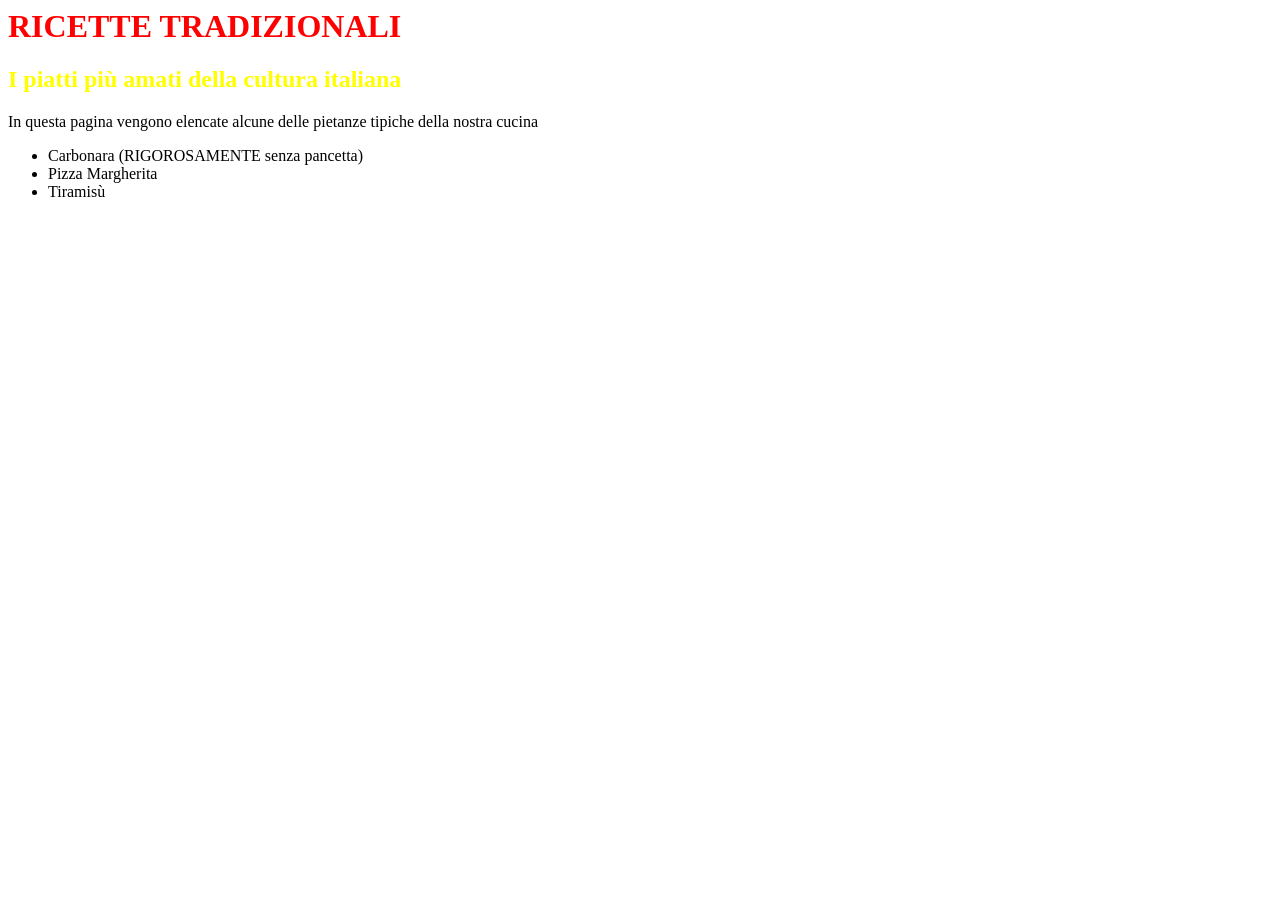
==== pagina2.html @ 1226ac3f "Add pagina2.html with traditional recipes" ====
<html>
  <head>
   <link rel="stylesheet" href="style.css"> 
  </head>
  <body>
    <h1 style="color:red">RICETTE TRADIZIONALI</h1>
    <h2 style="color:yellow">I piatti più amati della cultura italiana</h2>
    <p>In questa pagina vengono elencate alcune delle pietanze tipiche della nostra cucina</p>
    <ul>
      <li>Carbonara (RIGOROSAMENTE senza pancetta)</li>
      <li>Pizza Margherita</li>
      <li>Tiramisù</li>
    </ul>
  </body>
</html>
---- style.css ----
h1 {color: red}
h2 {color:orange}
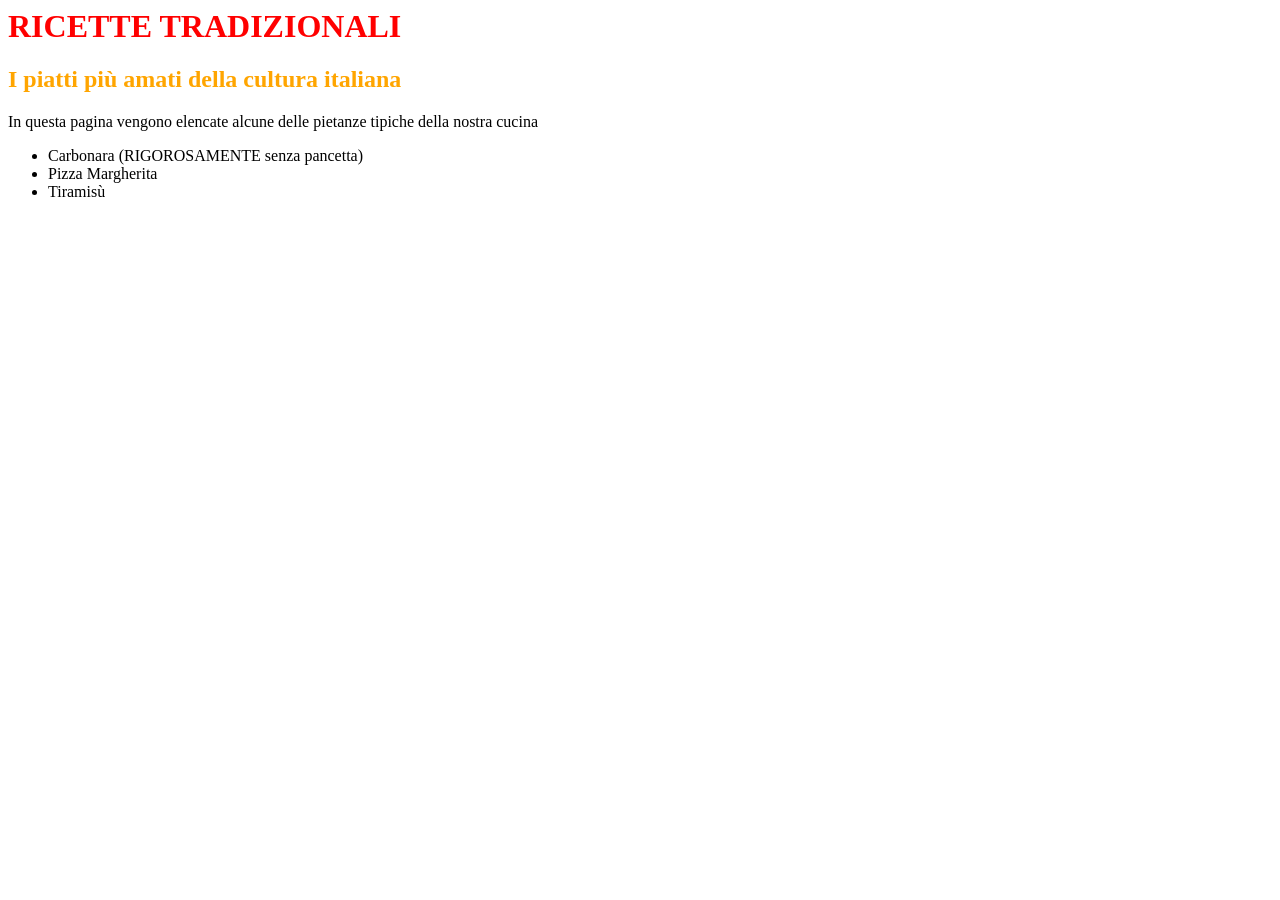
==== commit 2c7b7e98: "Update pagina2.html" ====
--- a/pagina2.html
+++ b/pagina2.html
@@ -2,9 +2,9 @@
   <head>
    <link rel="stylesheet" href="style.css"> 
   </head>
-  <body>
-    <h1 style="color:red">RICETTE TRADIZIONALI</h1>
-    <h2 style="color:yellow">I piatti più amati della cultura italiana</h2>
+  <body class=pagina2>
+    <h1>RICETTE TRADIZIONALI</h1>
+    <h2>I piatti più amati della cultura italiana</h2>
     <p>In questa pagina vengono elencate alcune delle pietanze tipiche della nostra cucina</p>
     <ul>
       <li>Carbonara (RIGOROSAMENTE senza pancetta)</li>
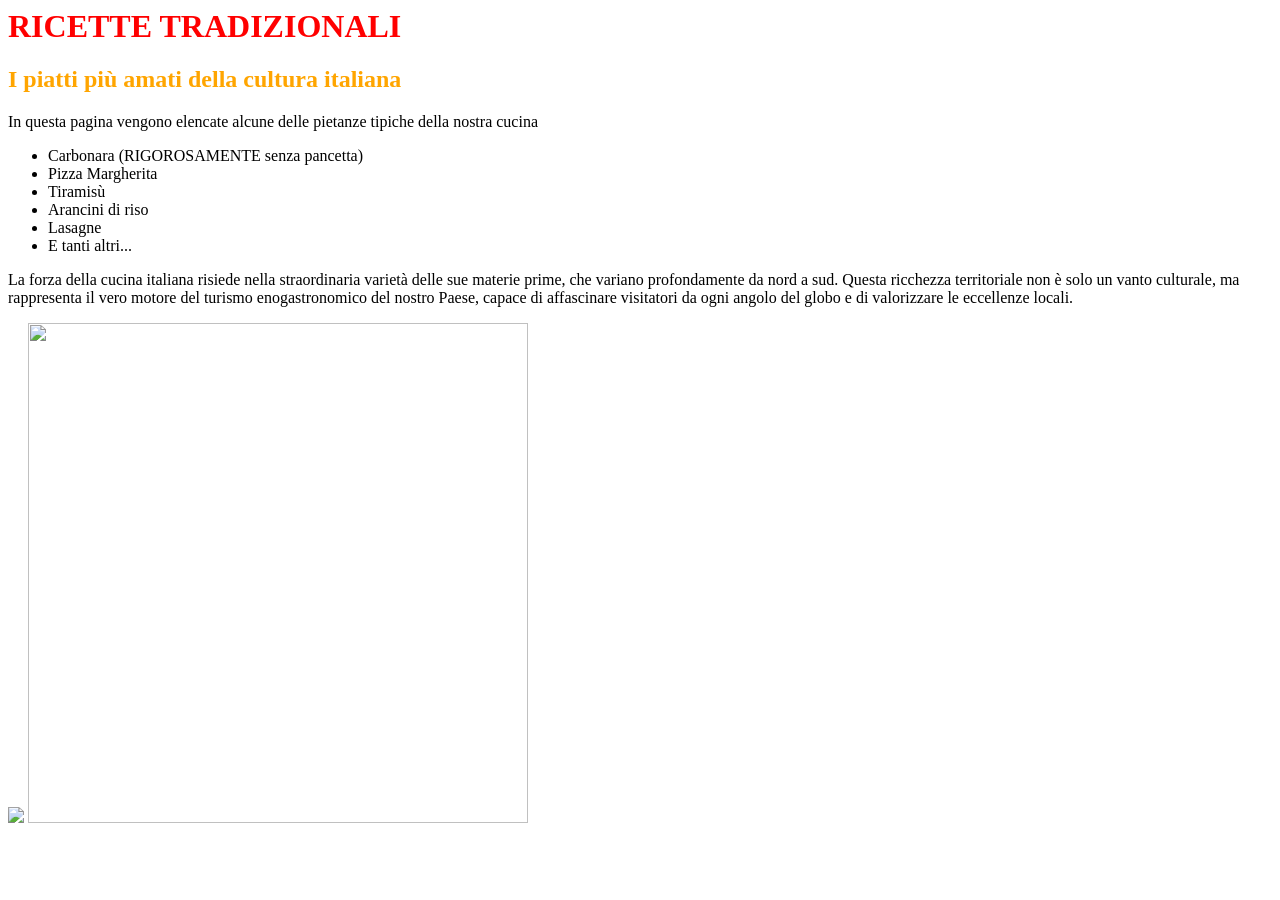
==== commit 730b7135: "Update pagina2.html" ====
--- a/pagina2.html
+++ b/pagina2.html
@@ -1,6 +1,7 @@
 <html>
   <head>
    <link rel="stylesheet" href="style.css"> 
+    <script type="text/javascript" id="cookiebanner" src="https://cdn.jsdelivr.net/gh/dobarkod/cookie-banner@1.2.2/dist/cookiebanner.min.js"></script>
   </head>
   <body class=pagina2>
     <h1>RICETTE TRADIZIONALI</h1>
@@ -10,6 +11,17 @@
       <li>Carbonara (RIGOROSAMENTE senza pancetta)</li>
       <li>Pizza Margherita</li>
       <li>Tiramisù</li>
+      <li>Arancini di riso</li>
+      <li>Lasagne</li>
+      <li>E tanti altri...</li>
     </ul>
+    <p>
+    La forza della cucina italiana risiede nella straordinaria varietà delle sue materie prime, 
+    che variano profondamente da nord a sud. Questa ricchezza territoriale non è solo un vanto culturale,
+    ma rappresenta il vero motore del turismo enogastronomico del nostro Paese, capace di affascinare visitatori da ogni angolo del globo
+    e di valorizzare le eccellenze locali.
+    </p>
+      <img src= width=300>
+      <img src= width=700 height=500>
   </body>
 </html>
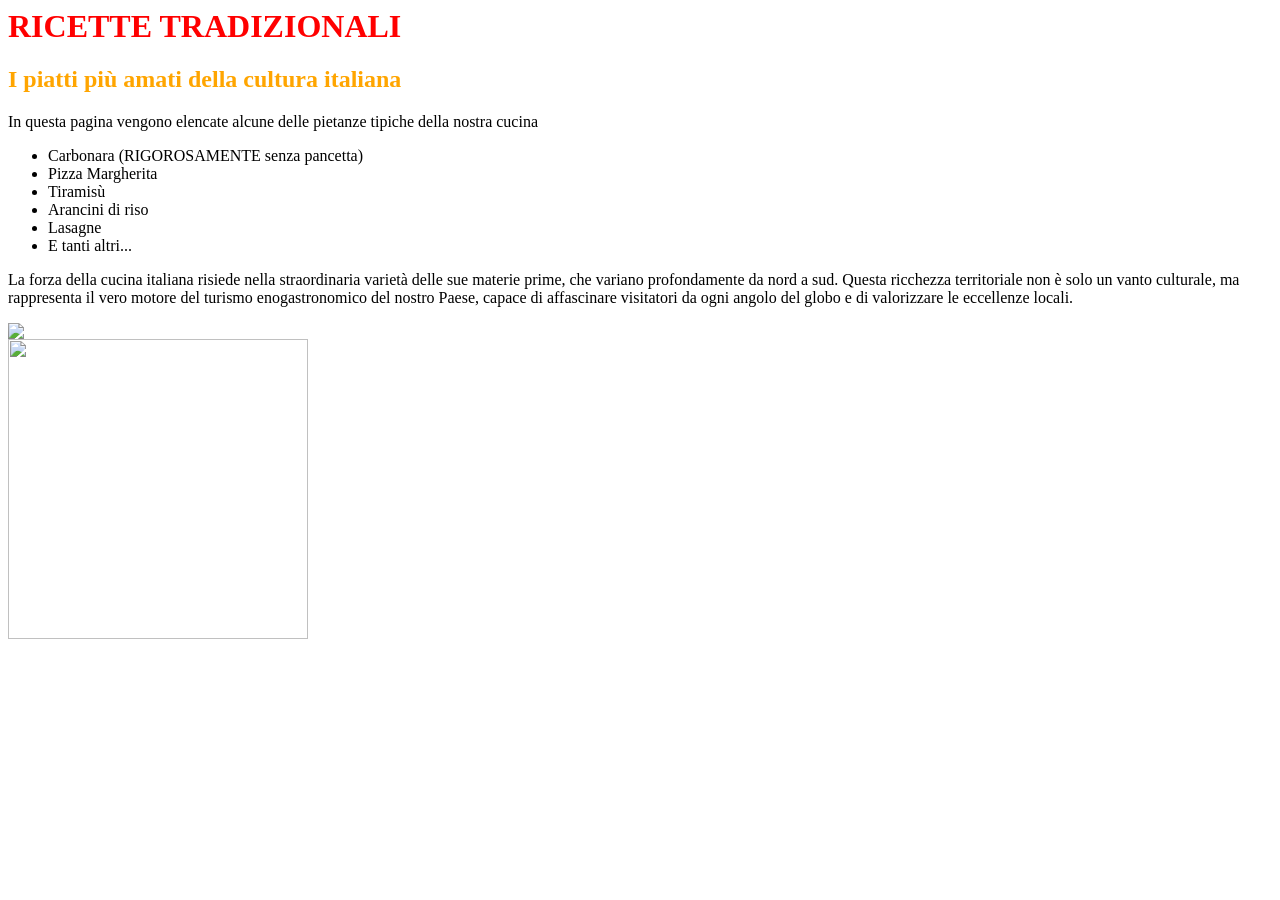
==== commit 9ac44b61: "Update pagina2.html" ====
--- a/pagina2.html
+++ b/pagina2.html
@@ -21,7 +21,15 @@
     ma rappresenta il vero motore del turismo enogastronomico del nostro Paese, capace di affascinare visitatori da ogni angolo del globo
     e di valorizzare le eccellenze locali.
     </p>
-      <img src= width=300>
-      <img src= width=700 height=500>
+    <div class=immagini_sx>
+    <img src=
+    </div>
+    <div class=immagini_centro>
+    <img src=https://upload.wikimedia.org/wikipedia/commons/8/86/Arancino_Siciliano_.jpg?utm_source=commons.wikimedia.org&utm_campaign=index&utm_content=original width=300> 
+    </div>
+    <div class=immagini_dx>
+    
+    </div>
+    
   </body>
 </html>
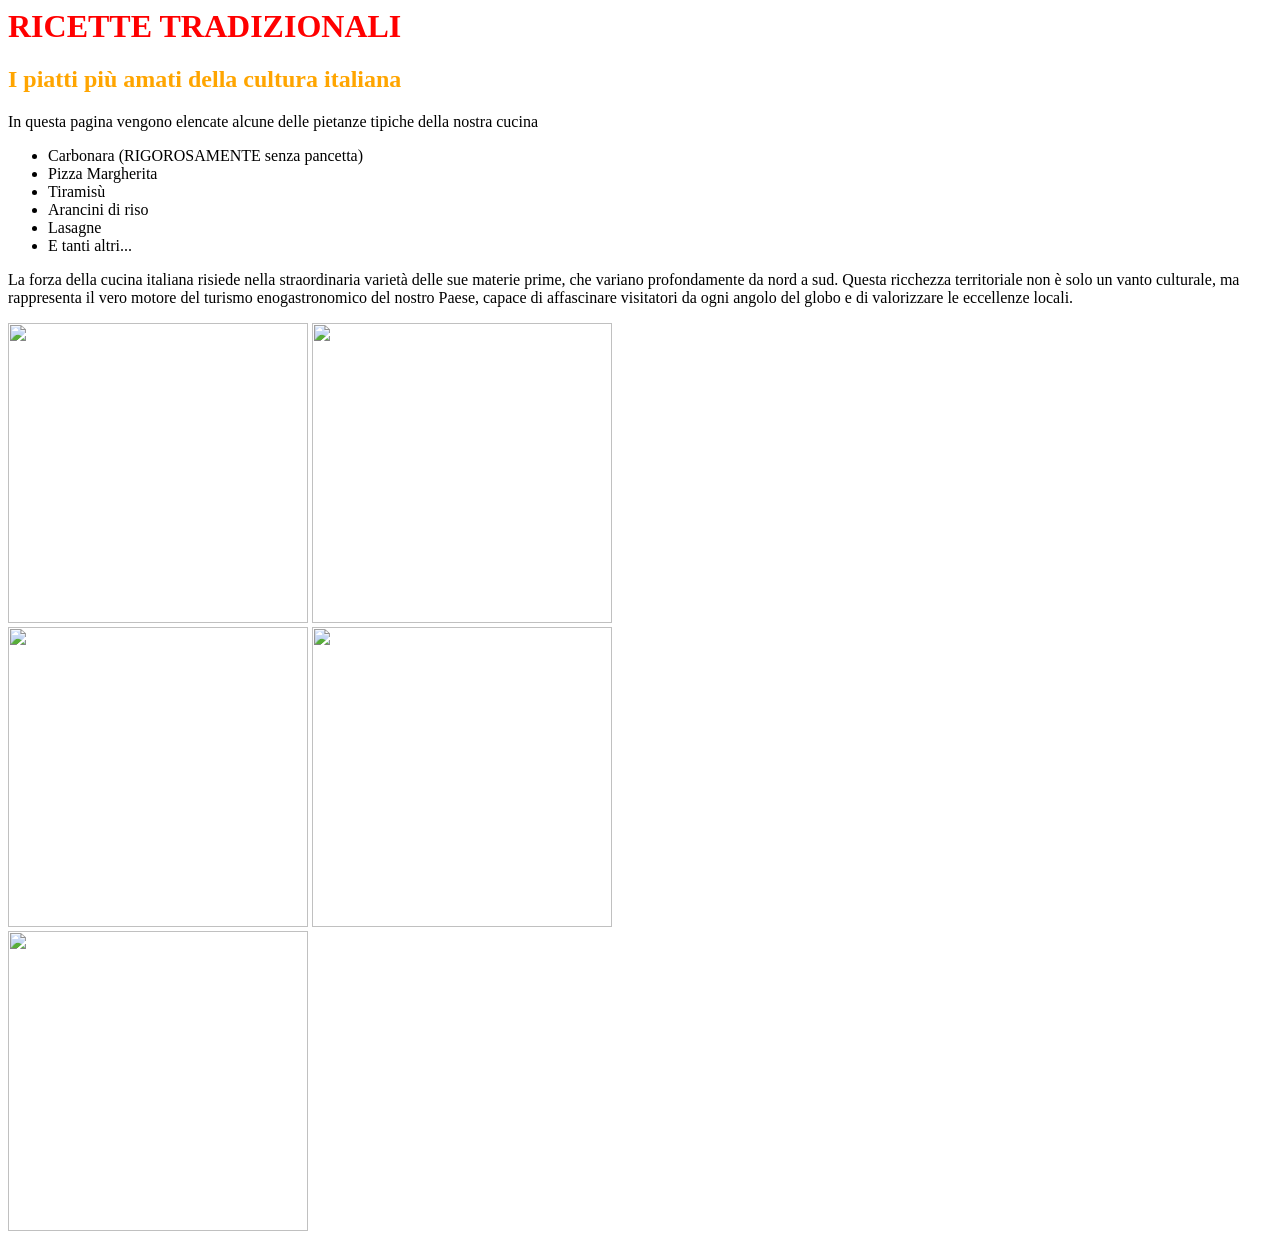
==== commit a9025afb: "Update pagina2.html" ====
--- a/pagina2.html
+++ b/pagina2.html
@@ -22,14 +22,15 @@
     e di valorizzare le eccellenze locali.
     </p>
     <div class=immagini_sx>
-    <img src=
-    </div>
-    <div class=immagini_centro>
-    <img src=https://upload.wikimedia.org/wikipedia/commons/8/86/Arancino_Siciliano_.jpg?utm_source=commons.wikimedia.org&utm_campaign=index&utm_content=original width=300> 
+    <img src=carbonara.jpg width=300>
+      <img src=pizza.jpg width=300>
+      </div>
+    <div class=immagini_centro2>
+      <img src=tiramisu.jpg width=300>
+      <img src=https://upload.wikimedia.org/wikipedia/commons/8/86/Arancino_Siciliano_.jpg?utm_source=commons.wikimedia.org&utm_campaign=index&utm_content=original width=300> 
     </div>
     <div class=immagini_dx>
-    
+      <img src=lasagna.jpg width=300>
     </div>
-    
   </body>
 </html>
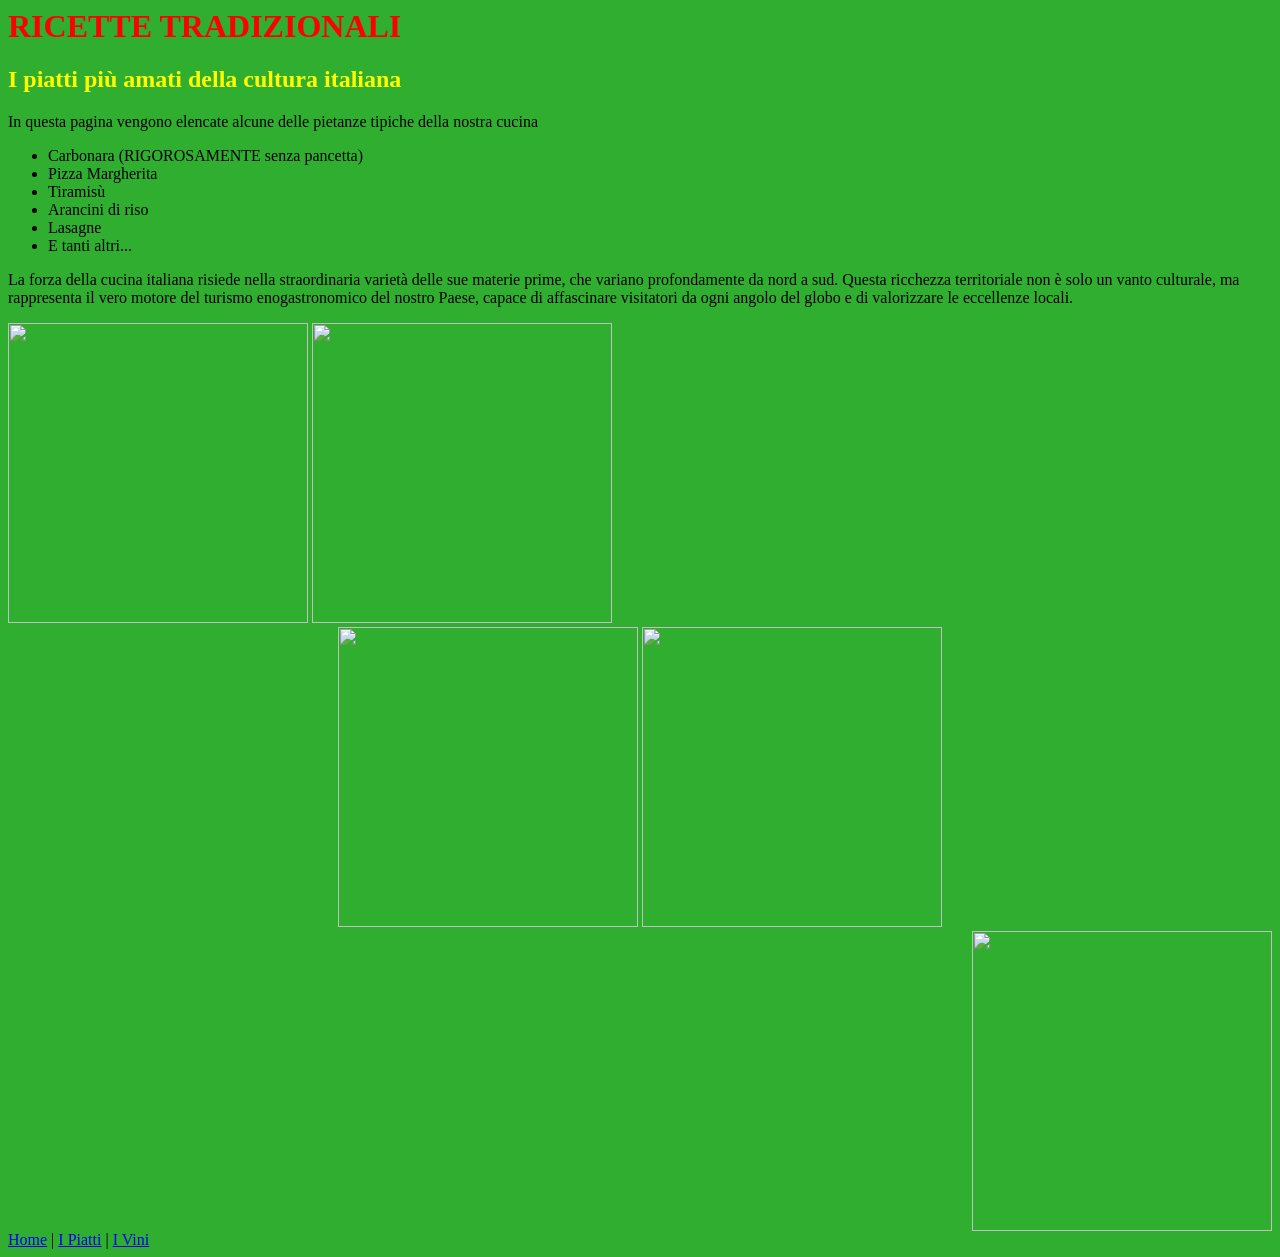
==== commit c666e77f: "Add navigation links to pagina2.html" ====
--- a/pagina2.html
+++ b/pagina2.html
@@ -33,4 +33,9 @@
       <img src=lasagna.jpg width=300>
     </div>
   </body>
+  <nav>
+  <a href="index.html">Home</a> | 
+  <a href="pagina2.html">I Piatti</a> | 
+  <a href="pagina3.html">I Vini</a>
+</nav>
 </html>
--- a/style.css
+++ b/style.css
@@ -1,2 +1,20 @@
-h1 {color: red}
-h2 {color:orange}
+.home {background-color:grey;}
+.home h1 {color:green;}
+.home h2 {color:white;}
+.home h3 {color:red;}
+
+.immagini_dx {text-align:right}
+.immagini_centro {text-align:center; margin-top:-400px;}
+.immagini_sx {text-aligh:left}
+.immagini_centro2 {text-align:center;}
+.immagini_dx3 {text-align:right; margin-top:-230px;}
+.immagini_centro3 {text-align:center; margin-top:-230px;}
+.immagini_sx3 {text-align:left; margin-top:-10px;}
+
+.pagina2 {background-color: rgb(48, 174, 48);}
+.pagina2 h1 {color:red}
+.pagina2 h2 {color:yellow}
+
+.pagina3 {background-color: antiquewhite;}
+.pagina3 h1 {color: darkred;}
+.pagina3 h2 {color: darkgreen;}
